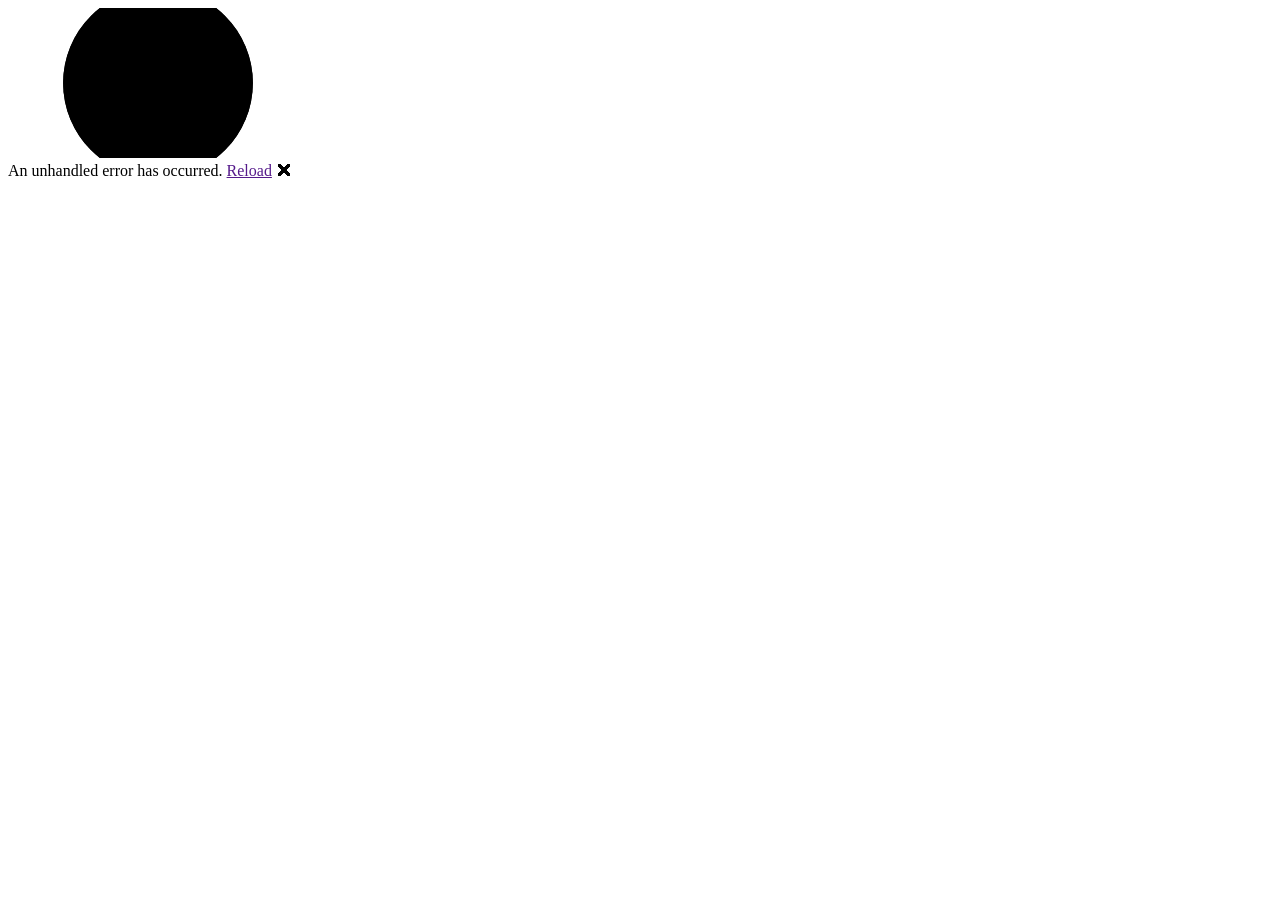
==== wwwroot/index.html @ bfe16477 "Add project files." ====
<!DOCTYPE html>
<html lang="en">

<head>
    <meta charset="utf-8" />
    <meta name="viewport" content="width=device-width, initial-scale=1.0" />
    <title>Fiver</title>
    <base href="/" />
    <link rel="icon" type="image/png" href="favicon.png" />
    <link href="Fiver.styles.css" rel="stylesheet" />
    <link href="https://fonts.googleapis.com/css?family=Roboto:300,400,500,700&display=swap" rel="stylesheet" />
    <link href="_content/MudBlazor/MudBlazor.min.css" rel="stylesheet" />
    <link href="manifest.webmanifest" rel="manifest" />
    <link rel="apple-touch-icon" sizes="512x512" href="icon-512.png" />
    <link rel="apple-touch-icon" sizes="192x192" href="icon-192.png" />
</head>

<body>
    <div id="app">
        <svg class="loading-progress">
            <circle r="40%" cx="50%" cy="50%" />
            <circle r="40%" cx="50%" cy="50%" />
        </svg>
        <div class="loading-progress-text"></div>
    </div>

    <div id="blazor-error-ui">
        An unhandled error has occurred.
        <a href="" class="reload">Reload</a>
        <a class="dismiss">🗙</a>
    </div>
<script src="_framework/blazor.webassembly.js"></script>
<script>navigator.serviceWorker.register('service-worker.js');</script>
<script src="_content/MudBlazor/MudBlazor.min.js"></script>
</body>

</html>
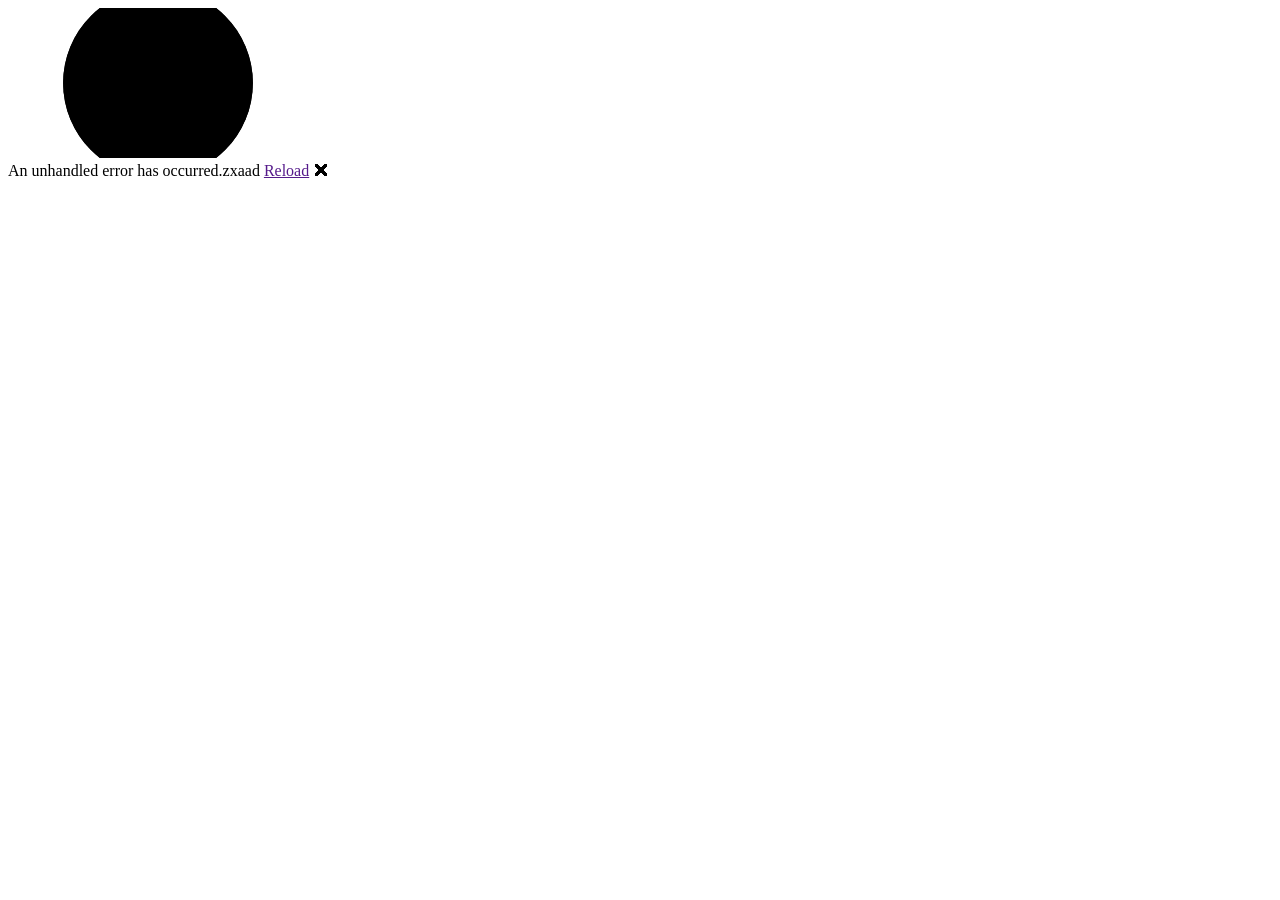
==== commit b4ad05b0: "Added app update available notification.  Inspired by https://whuysentruit.medium.com/blazor-wasm-pw" ====
--- a/wwwroot/index.html
+++ b/wwwroot/index.html
@@ -4,10 +4,10 @@
 <head>
     <meta charset="utf-8" />
     <meta name="viewport" content="width=device-width, initial-scale=1.0" />
-    <title>Fiver</title>
+    <title>Five Letter Word Guess</title>
     <base href="/" />
     <link rel="icon" type="image/png" href="favicon.png" />
-    <link href="Fiver.styles.css" rel="stylesheet" />
+    <link href="FiveLetterWordGuess.styles.css" rel="stylesheet" />
     <link href="https://fonts.googleapis.com/css?family=Roboto:300,400,500,700&display=swap" rel="stylesheet" />
     <link href="_content/MudBlazor/MudBlazor.min.css" rel="stylesheet" />
     <link href="manifest.webmanifest" rel="manifest" />
@@ -25,12 +25,12 @@
     </div>
 
     <div id="blazor-error-ui">
-        An unhandled error has occurred.
+        An unhandled error has occurred.zxaad
         <a href="" class="reload">Reload</a>
         <a class="dismiss">🗙</a>
     </div>
 <script src="_framework/blazor.webassembly.js"></script>
-<script>navigator.serviceWorker.register('service-worker.js');</script>
+<script src="service-worker-registrar.js"></script>
 <script src="_content/MudBlazor/MudBlazor.min.js"></script>
 </body>
 
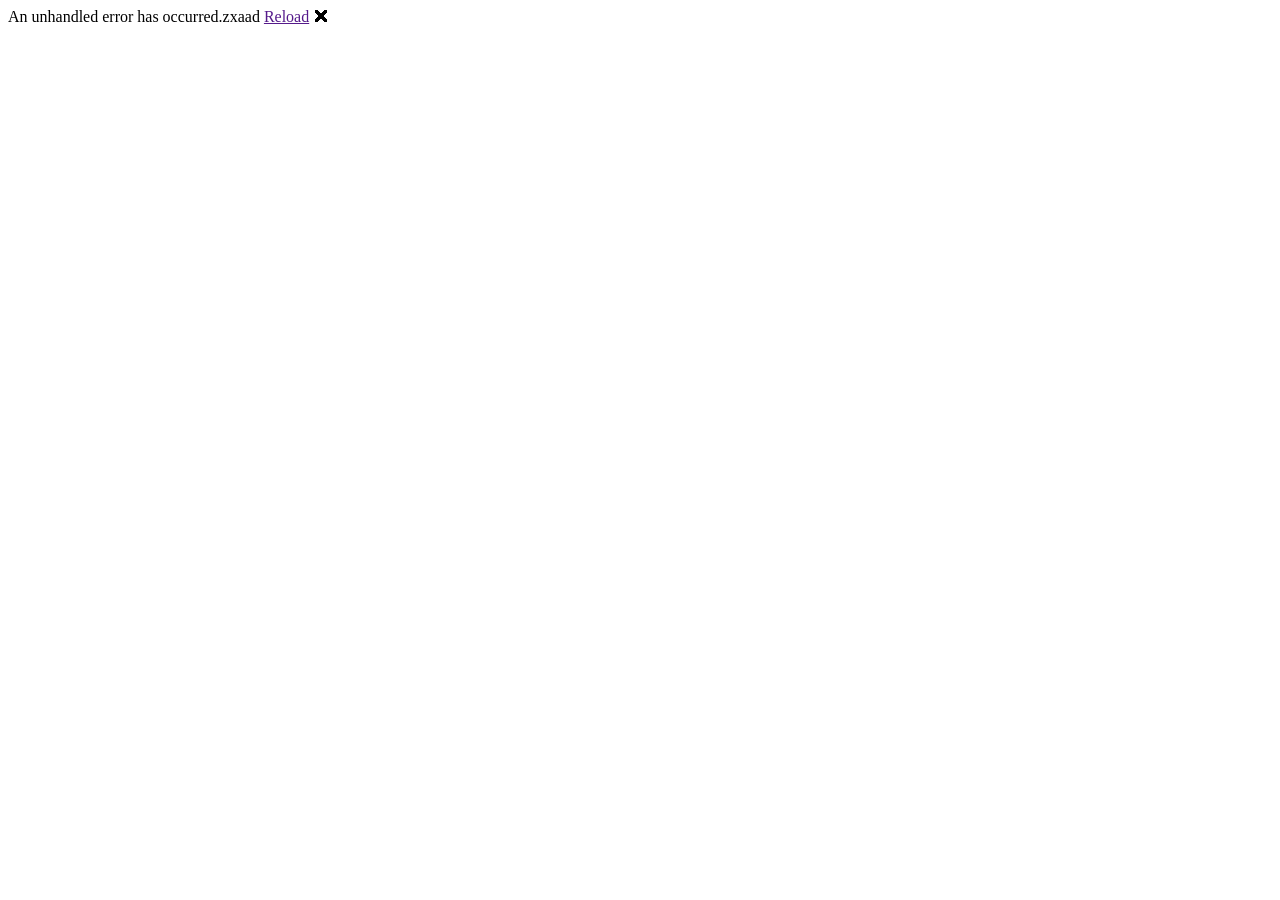
==== commit e7e2647a: "Added correct guess animation.  Early efforts at making landscape orientation usable.  Removal of od" ====
--- a/wwwroot/index.html
+++ b/wwwroot/index.html
@@ -17,11 +17,11 @@
 
 <body>
     <div id="app">
-        <svg class="loading-progress">
+        <!-- <svg class="loading-progress">
             <circle r="40%" cx="50%" cy="50%" />
             <circle r="40%" cx="50%" cy="50%" />
         </svg>
-        <div class="loading-progress-text"></div>
+        <div class="loading-progress-text"></div> -->
     </div>
 
     <div id="blazor-error-ui">
